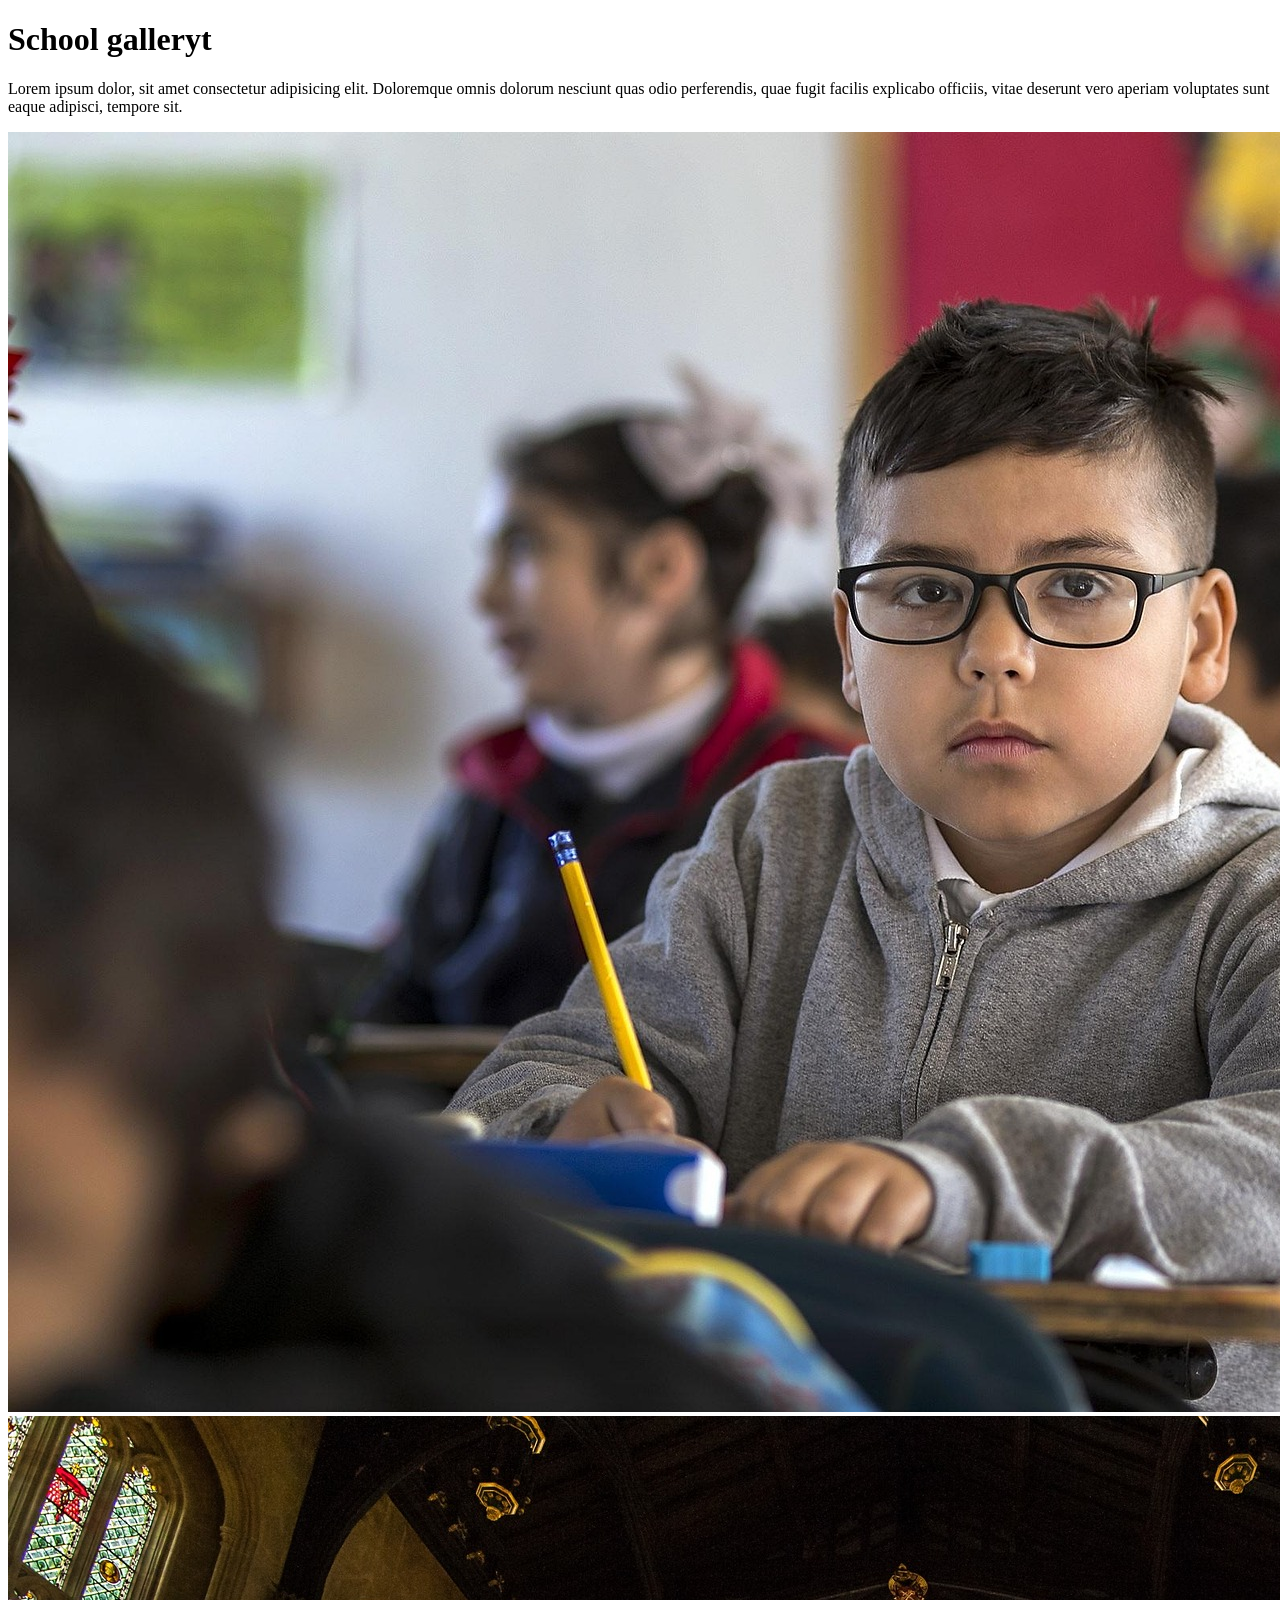
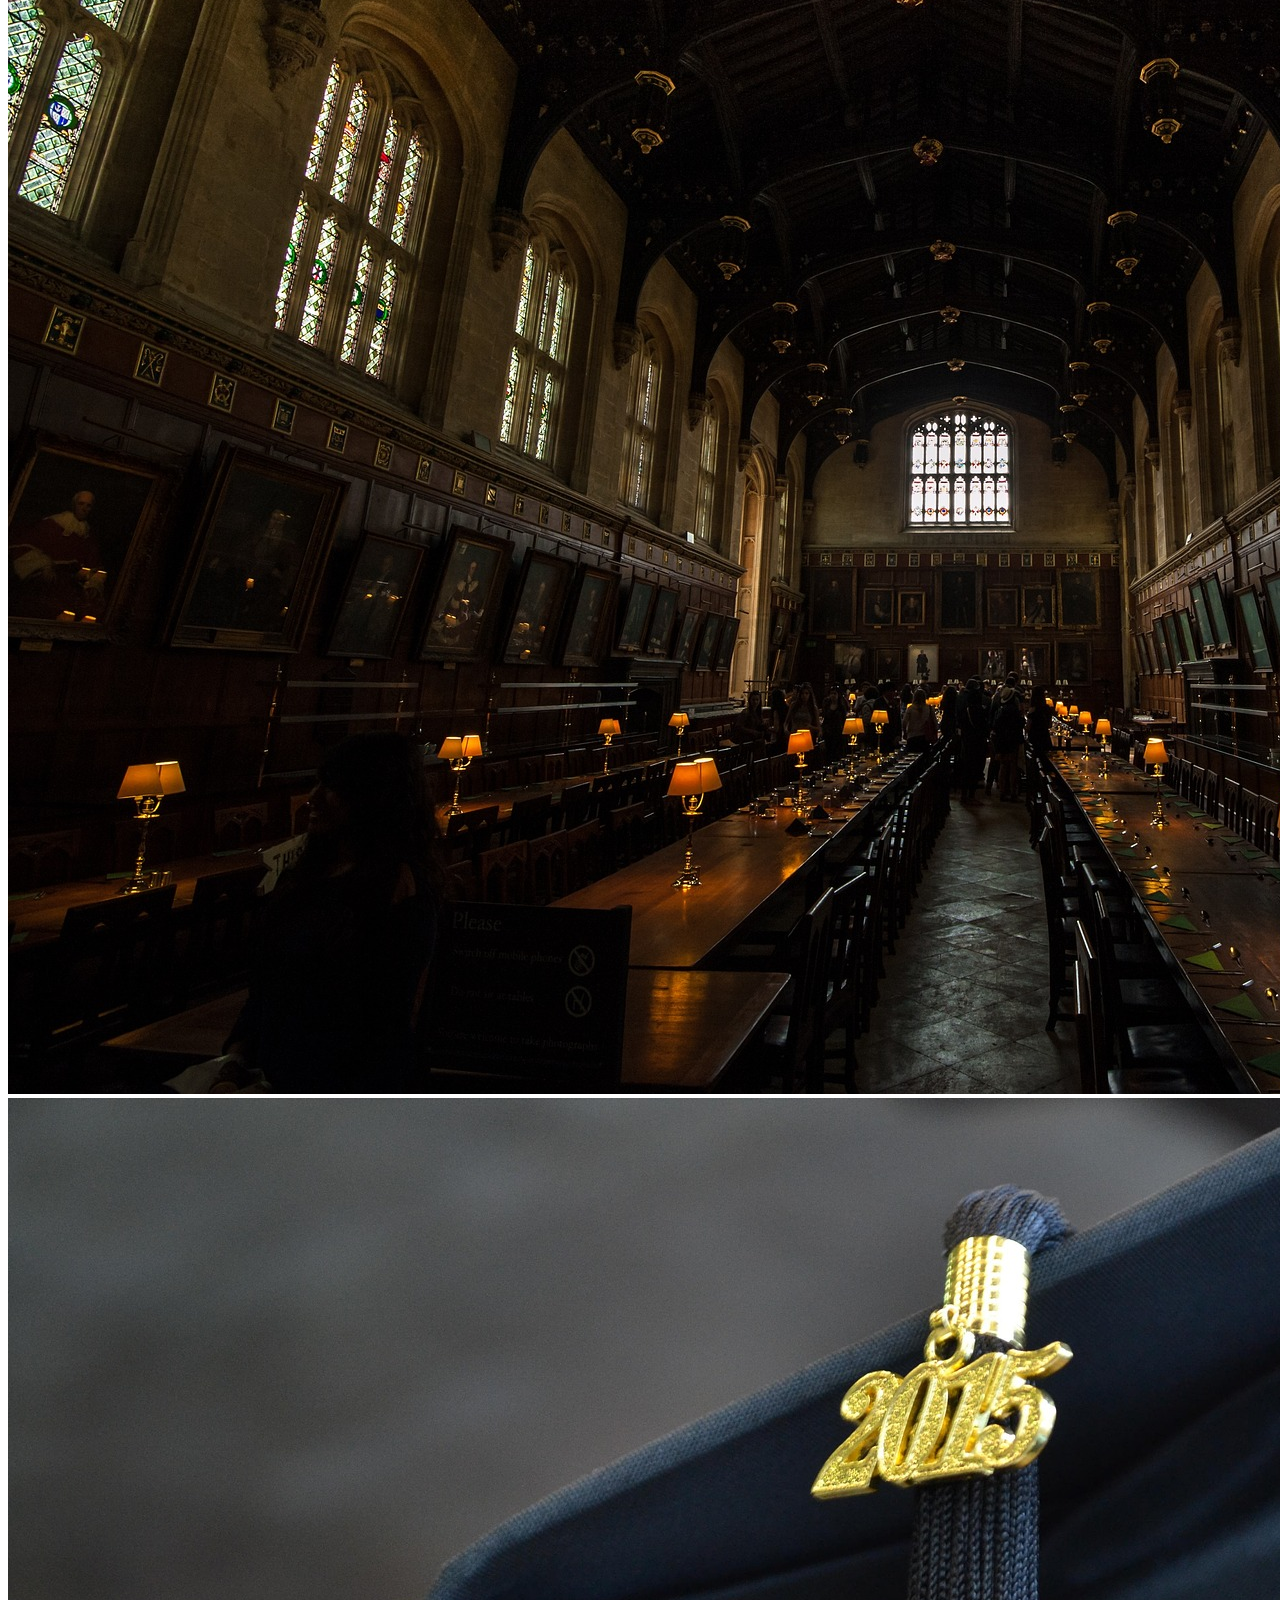
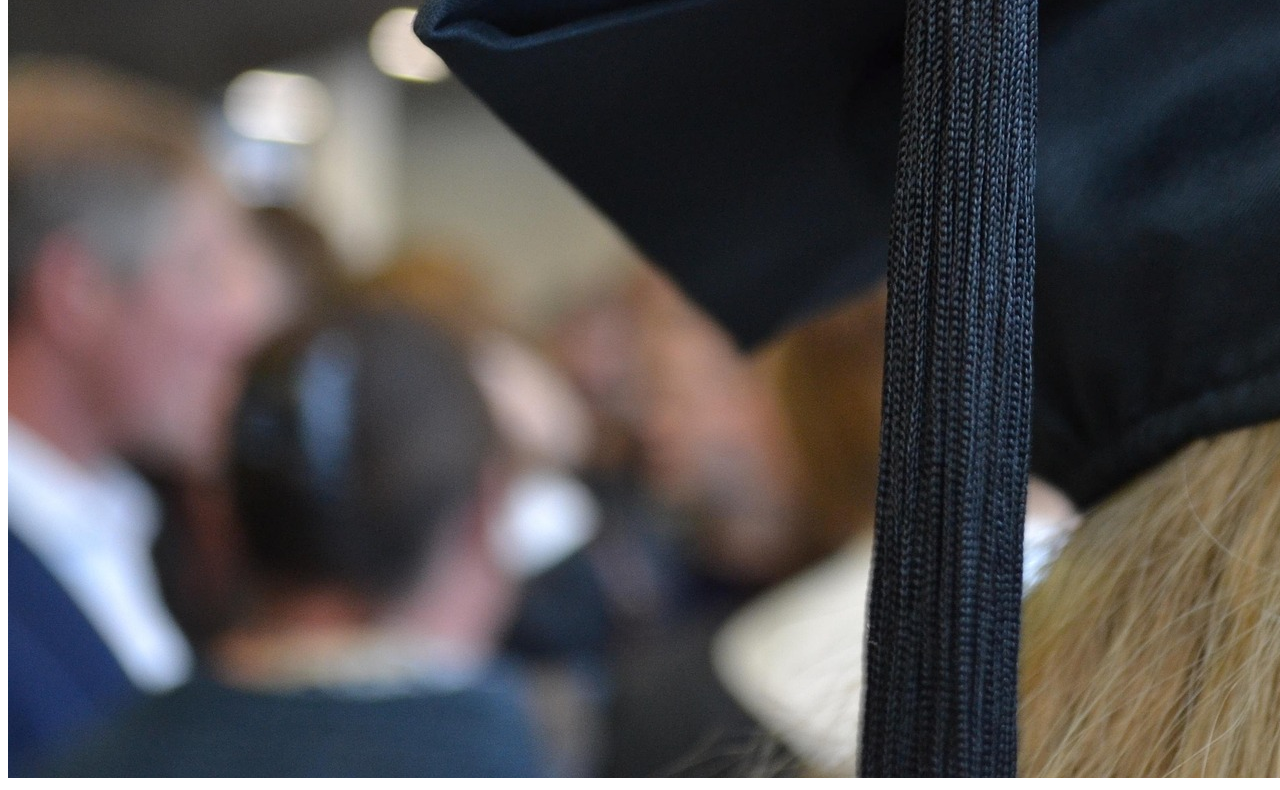
==== gallary.html @ 6be4d81a "first commit" ====
<!DOCTYPE html>
<html lang="en">
<head>
    <meta charset="UTF-8">
    <meta name="viewport" content="width=device-width, initial-scale=1.0">
    <title>Gallery</title>
</head>
<body>
    <h1>School galleryt</h1>
    <p>Lorem ipsum dolor, sit amet consectetur adipisicing elit. Doloremque omnis dolorum nesciunt quas odio perferendis, quae fugit facilis explicabo officiis, vitae deserunt vero aperiam voluptates sunt eaque adipisci, tempore sit.</p>
    <img src="assets/images/ernestoeslava-education-3189934_1920.jpg" alt="">
    <img src="assets/images/gianfrancodebei-harry-potter-975362_1920.jpg" alt="">
    <img src="assets/images/mariagodfrida-square-academic-cap-999418_1920.jpg" alt="">
</body>
</html>
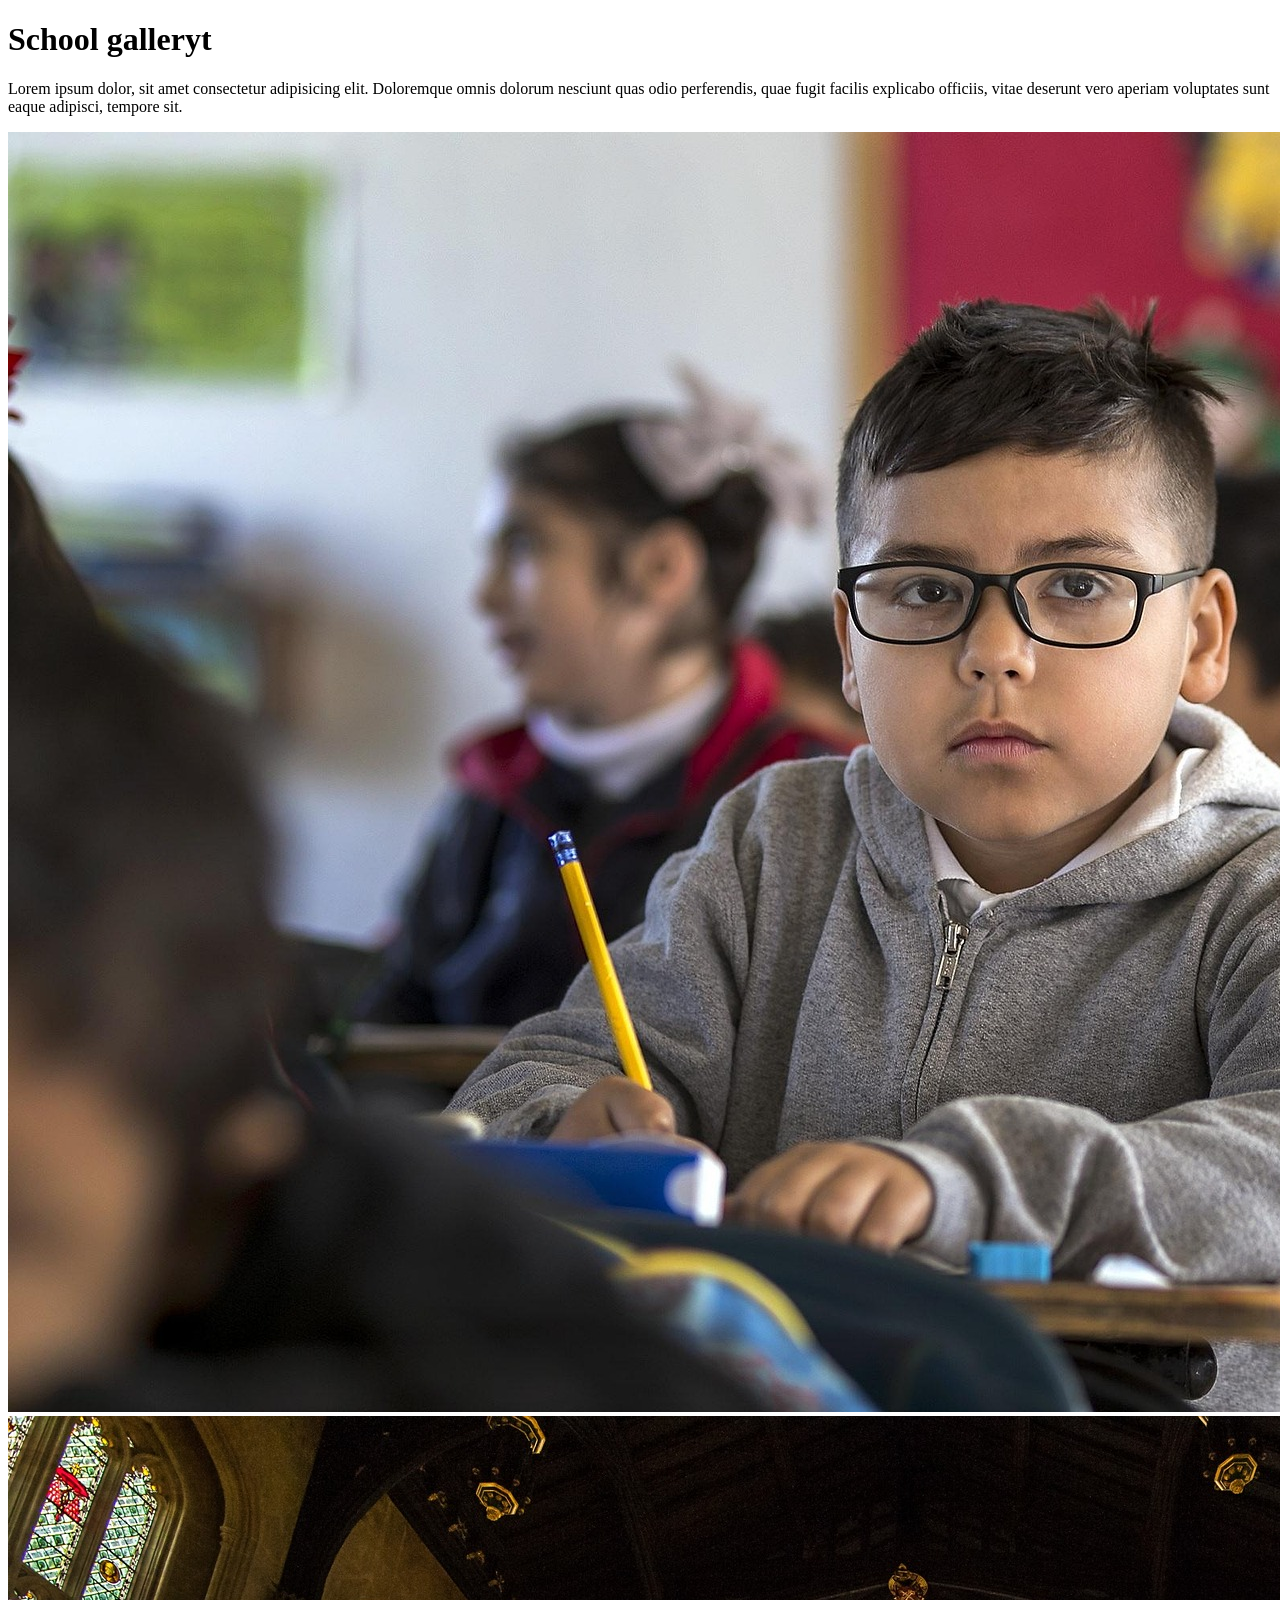
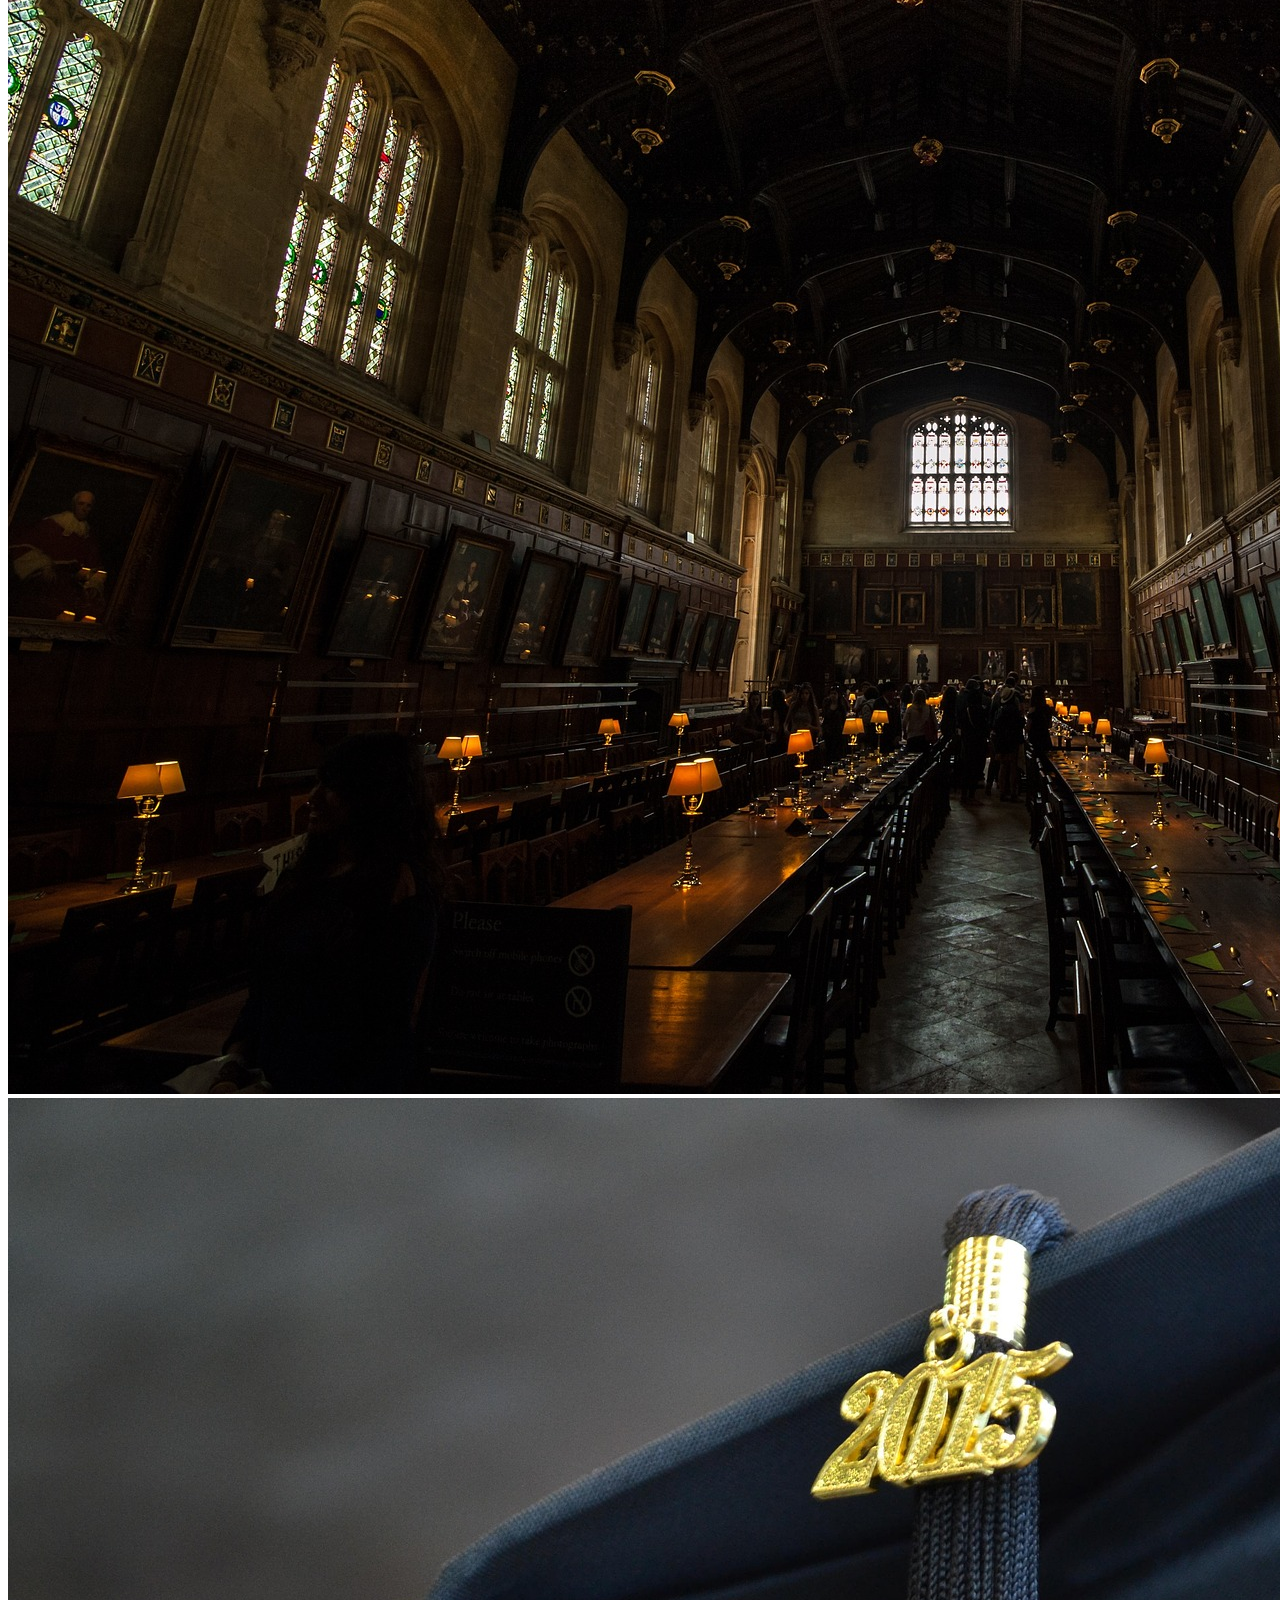
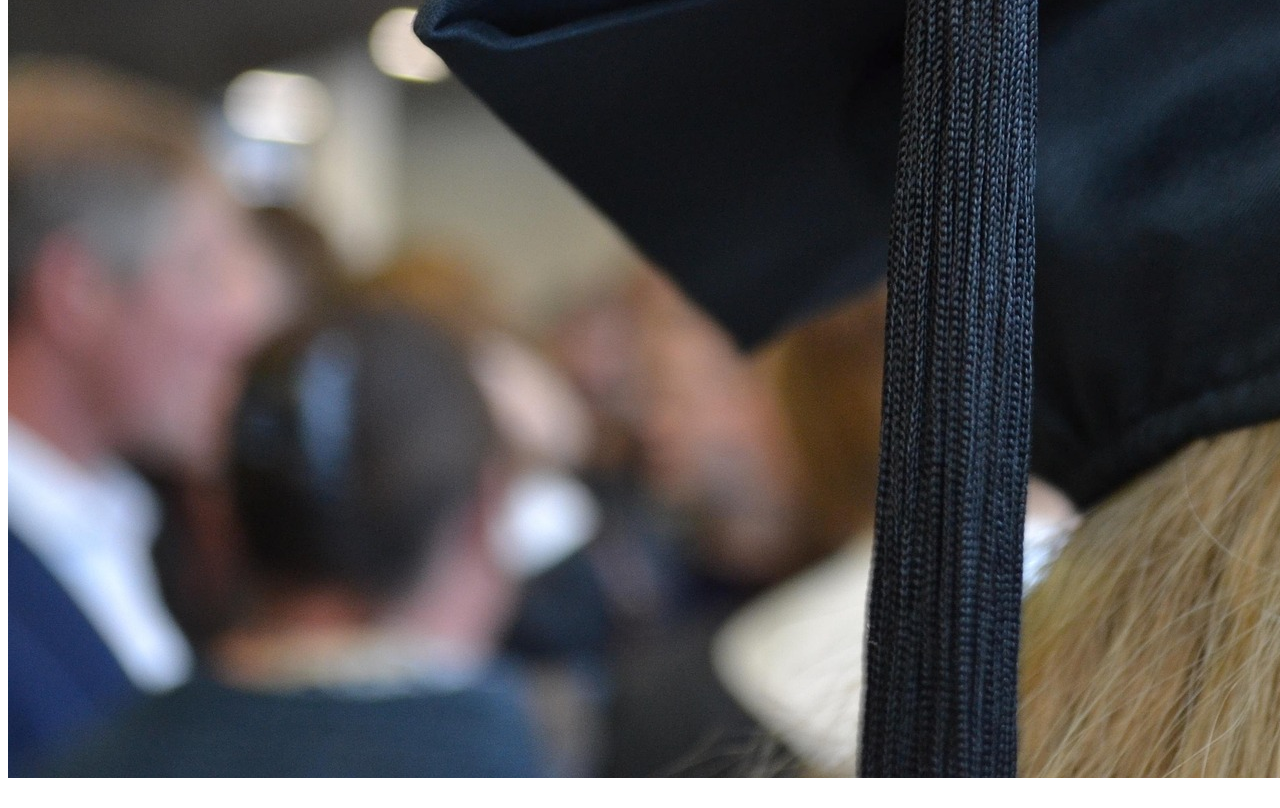
==== commit faa1c421: "image module change" ====
--- a/gallary.html
+++ b/gallary.html
@@ -11,5 +11,6 @@
     <img src="assets/images/ernestoeslava-education-3189934_1920.jpg" alt="">
     <img src="assets/images/gianfrancodebei-harry-potter-975362_1920.jpg" alt="">
     <img src="assets/images/mariagodfrida-square-academic-cap-999418_1920.jpg" alt="">
+    <img src="https://images.pexels.com/photos/31646751/pexels-photo-31646751.jpeg" alt="" style="width: auto; height: 1500px;">
 </body>
 </html>
